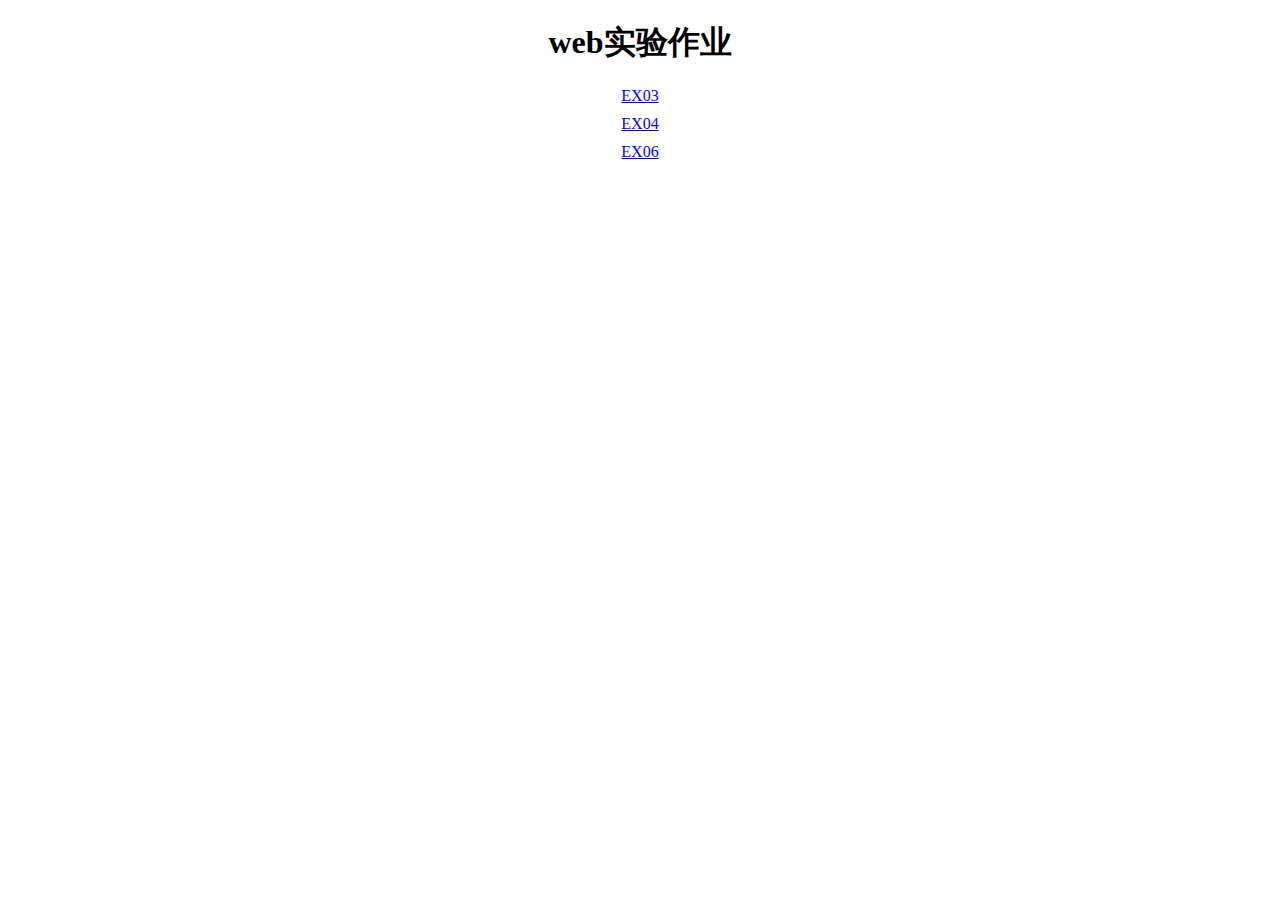
==== index.html @ b562ff14 "web" ====
<!DOCTYPE html>
<html lang="en">
<head>
	<meta charset="UTF-8">
	<title>Something interesting</title>
</head>
<body>
	<center>
		<h1>web实验作业</h1>
		<a href="EX03/index.html">EX03</a>
		<div style="height: 10px;"></div>
		<a href="EX04/index.html">EX04</a>
		<div style="height: 10px;"></div>
		<a href="EX06/index.html">EX06</a>
	</center>
</body>
</html>
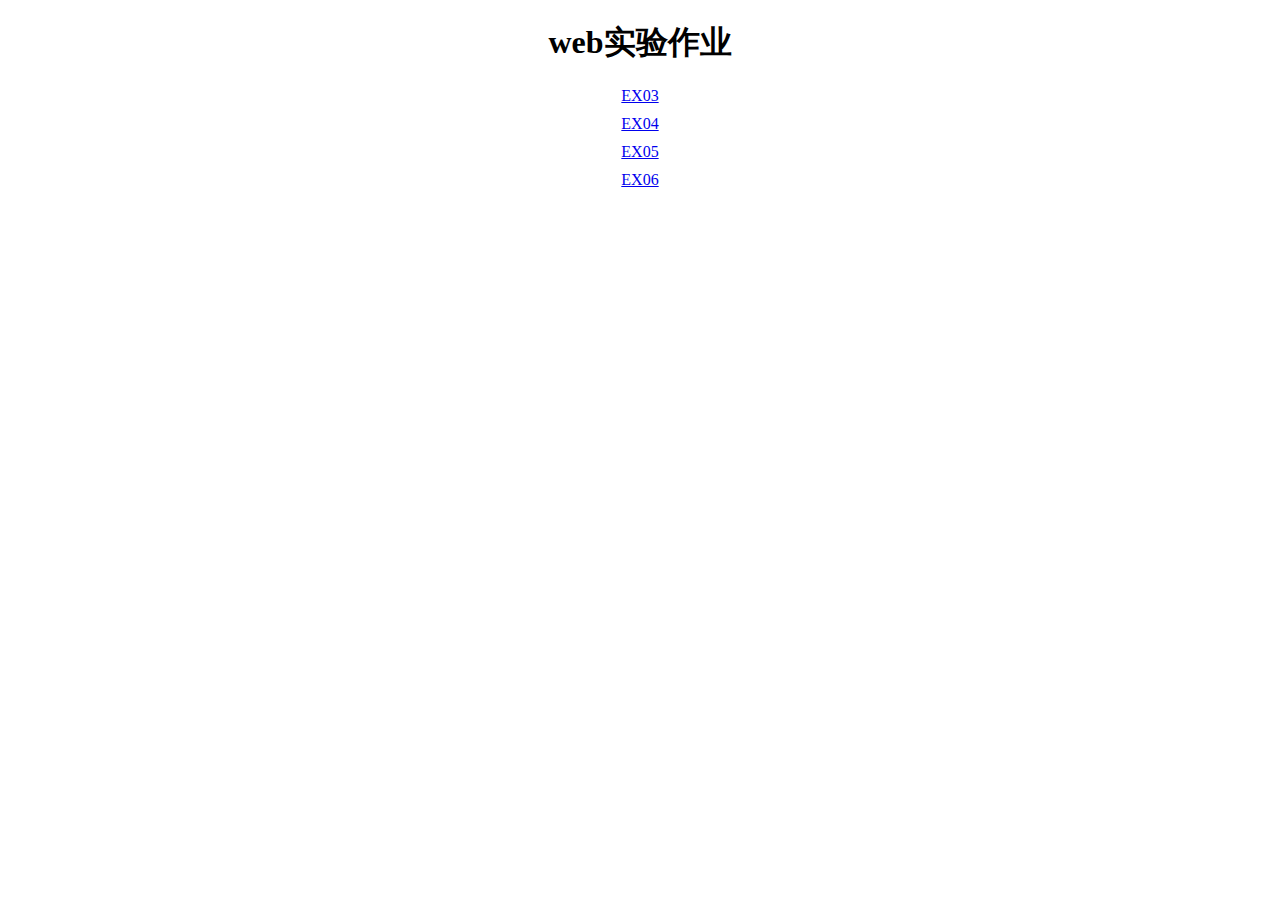
==== commit 0547b41c: "web" ====
--- a/index.html
+++ b/index.html
@@ -11,6 +11,8 @@
 		<div style="height: 10px;"></div>
 		<a href="EX04/index.html">EX04</a>
 		<div style="height: 10px;"></div>
+		<a href="EX05/index.html">EX05</a>
+		<div style="height: 10px;"></div>
 		<a href="EX06/index.html">EX06</a>
 	</center>
 </body>
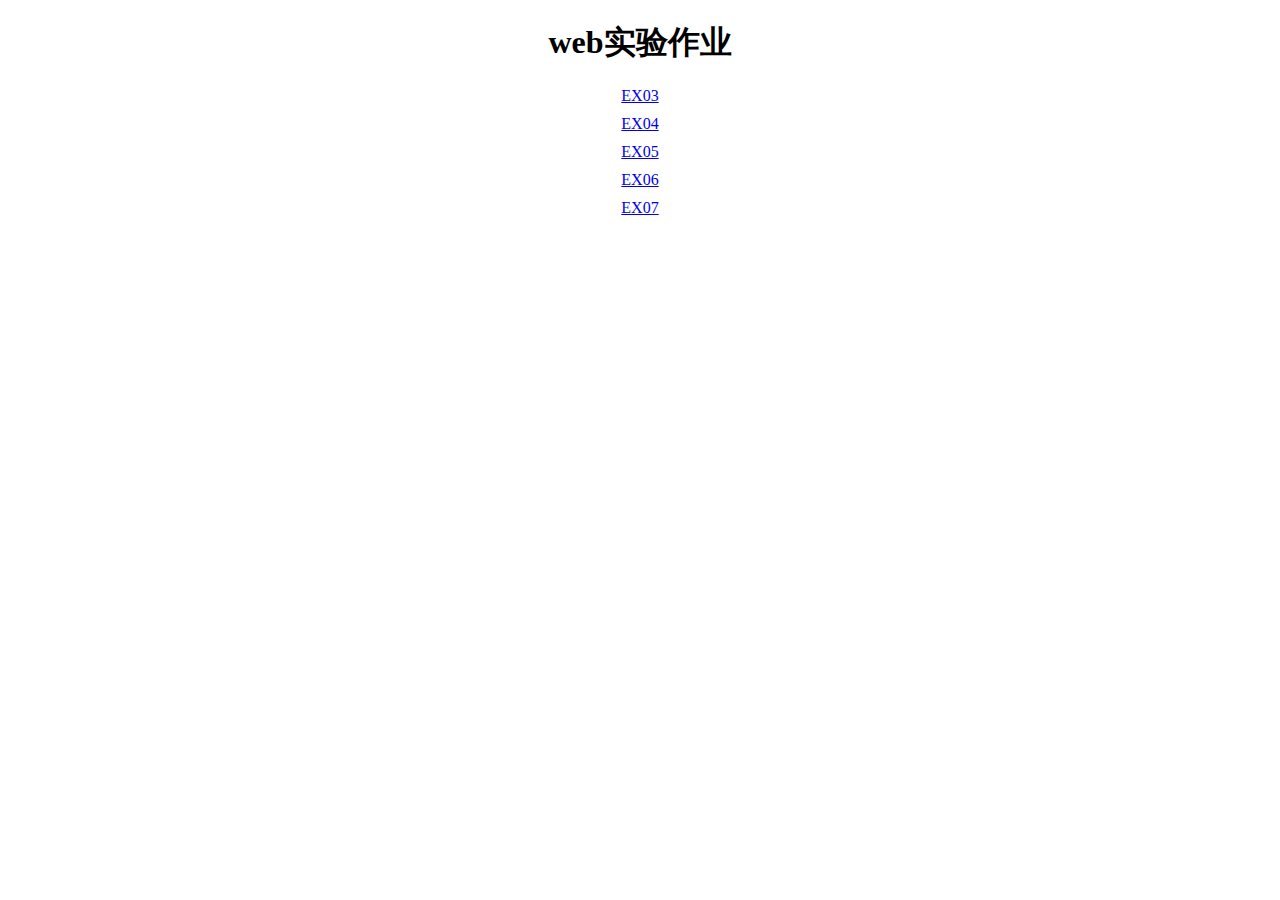
==== commit 0c4b2a73: "web" ====
--- a/index.html
+++ b/index.html
@@ -14,6 +14,8 @@
 		<a href="EX05/index.html">EX05</a>
 		<div style="height: 10px;"></div>
 		<a href="EX06/index.html">EX06</a>
+		<div style="height: 10px;"></div>
+		<a href="EX07/index.html">EX07</a>
 	</center>
 </body>
 </html>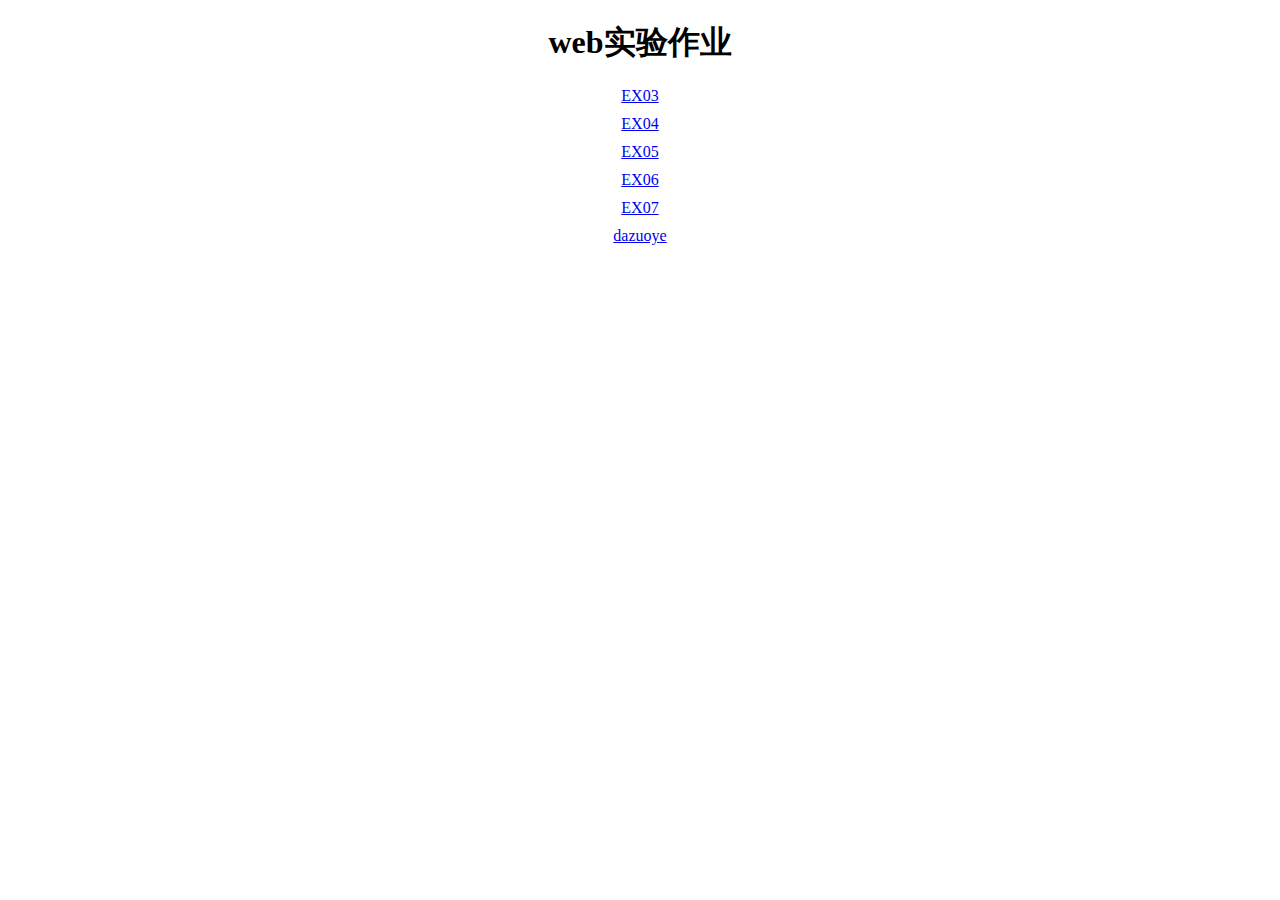
==== commit 289cdb5c: "webwork" ====
--- a/index.html
+++ b/index.html
@@ -16,6 +16,8 @@
 		<a href="EX06/index.html">EX06</a>
 		<div style="height: 10px;"></div>
 		<a href="EX07/index.html">EX07</a>
+		<div style="height: 10px;"></div>
+		<a href="https://github.com/smoothiefrog/Factorywebsite/blob/master/index.html">dazuoye</a>
 	</center>
 </body>
 </html>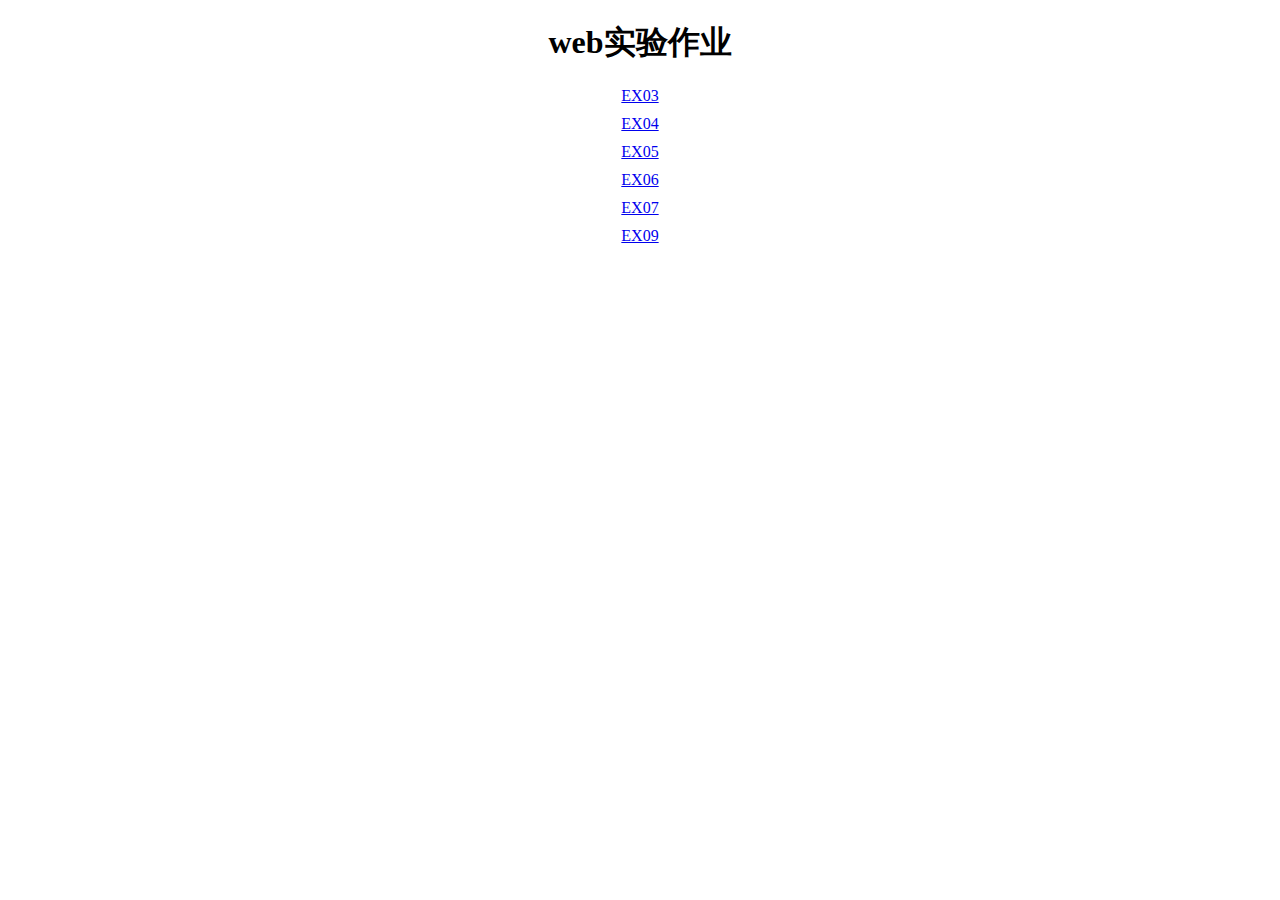
==== commit 5edd5bb0: "web" ====
--- a/index.html
+++ b/index.html
@@ -17,7 +17,7 @@
 		<div style="height: 10px;"></div>
 		<a href="EX07/index.html">EX07</a>
 		<div style="height: 10px;"></div>
-		<a href="https://github.com/smoothiefrog/Factorywebsite/blob/master/index.html">dazuoye</a>
+		<a href="EX09/index.html">EX09</a>
 	</center>
 </body>
 </html>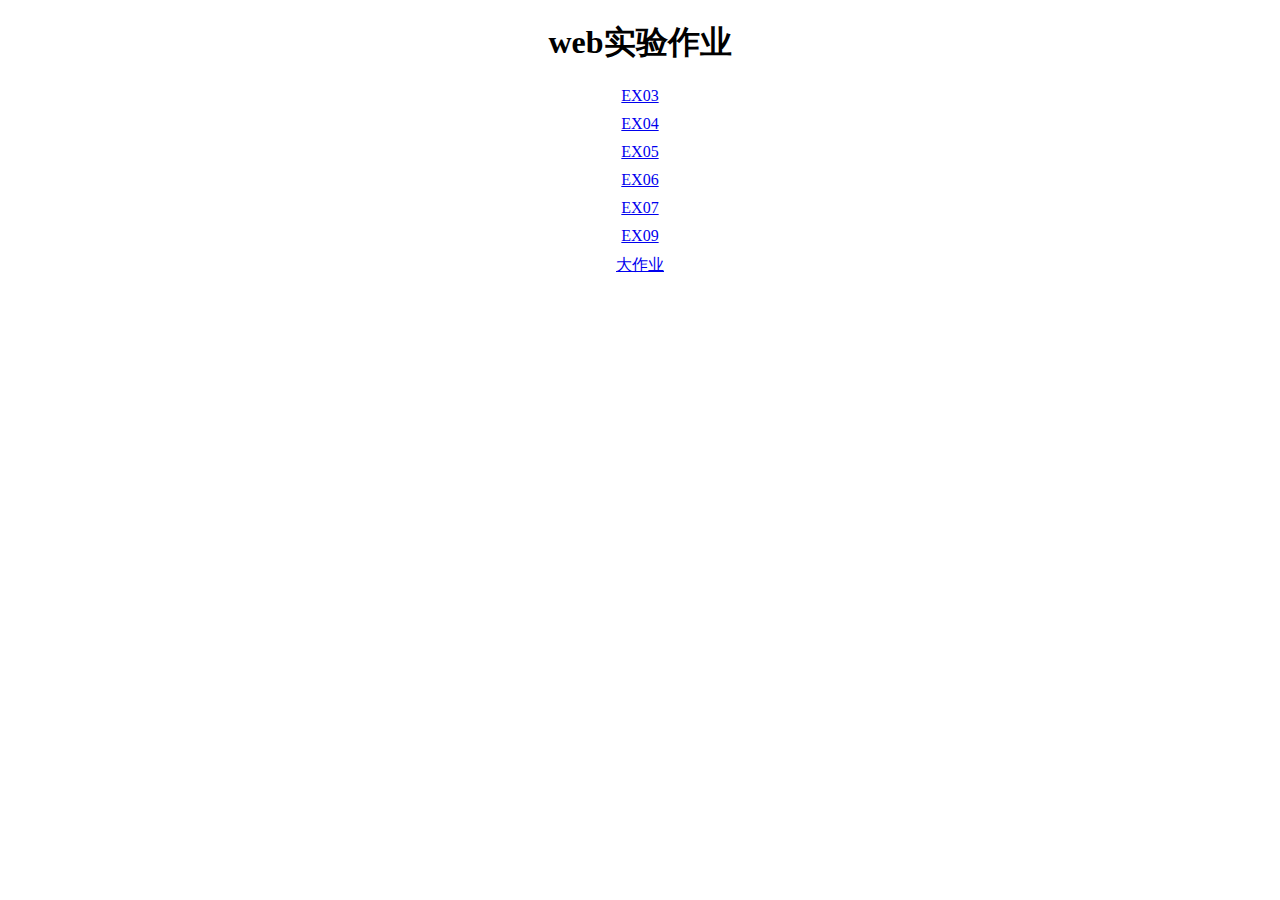
==== commit 0a612a29: "web" ====
--- a/index.html
+++ b/index.html
@@ -18,6 +18,8 @@
 		<a href="EX07/index.html">EX07</a>
 		<div style="height: 10px;"></div>
 		<a href="EX09/index.html">EX09</a>
+		<div style="height: 10px;"></div>
+		<a href="https://github.com/smoothiefrog/Factorywebsite/blob/master/index.html">大作业</a>
 	</center>
 </body>
 </html>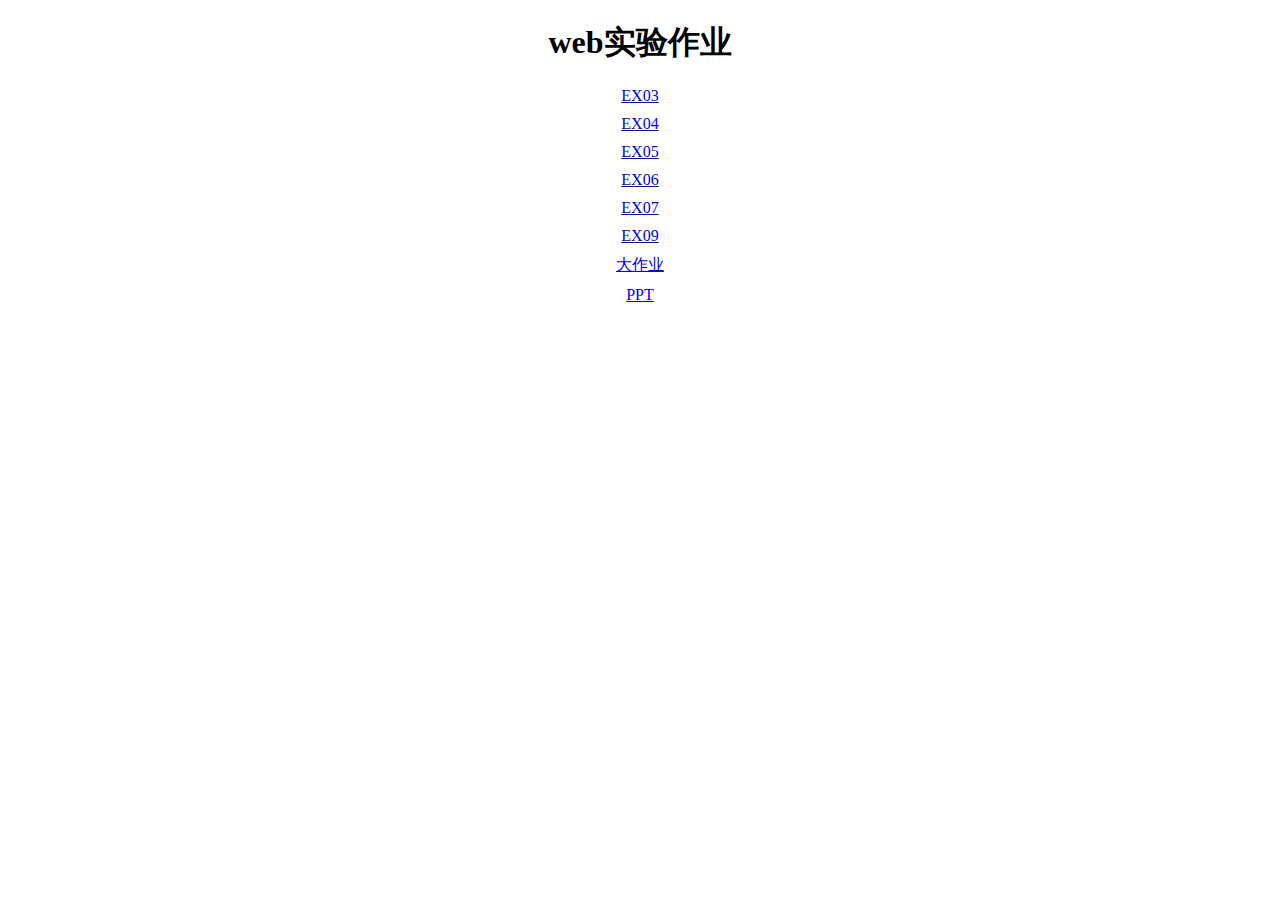
==== commit ae5b7183: "web" ====
--- a/index.html
+++ b/index.html
@@ -19,7 +19,9 @@
 		<div style="height: 10px;"></div>
 		<a href="EX09/index.html">EX09</a>
 		<div style="height: 10px;"></div>
-		<a href="https://github.com/smoothiefrog/Factorywebsite/blob/master/index.html">大作业</a>
+		<a href="https://github.com/smoothiefrog/Factorywebsite">大作业</a>
+		<div style="height: 10px;"></div>
+		<a href="ppt/index.html">PPT</a>
 	</center>
 </body>
 </html>